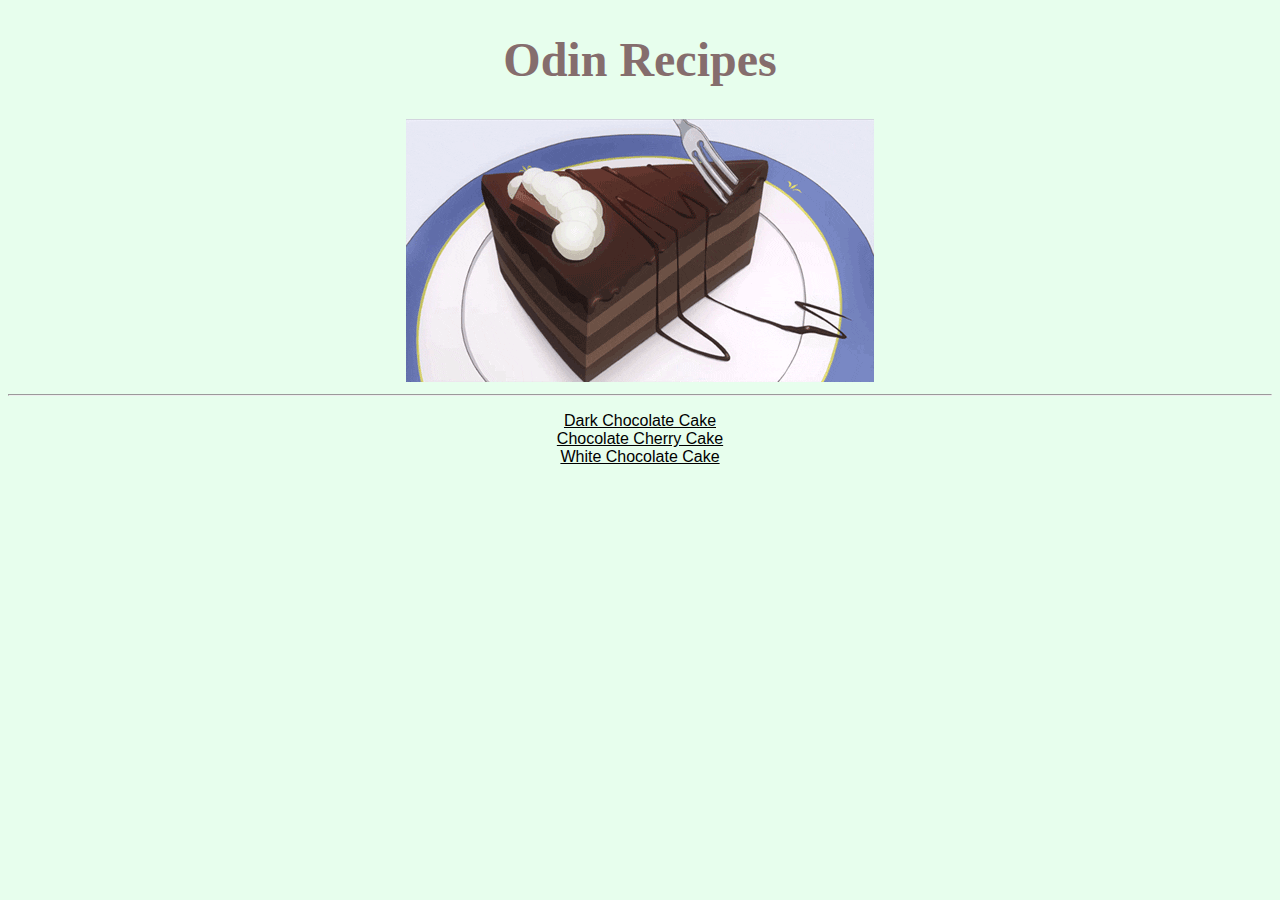
==== index.html @ 2f4e2bb0 "Add index with stylesheets" ====
<!DOCTYPE html>
<html lang="en">
    <head>
        <title>
            Odin Recipes
        </title>
        <meta charset="UTF-8">
        <meta name="viewport" content="width=device-width, initial-scale=1.0">
        <title>Odin Recipes</title>
        <link rel="stylesheet" href="../style.css">
    </head>
    <body>
        <h1 id="header">Odin Recipes</h1>
        <div class="anime-cake">
            <img src="images/choco.gif" alt="Anime chocolate cake gif">
        </div>
            <hr>
        <ul id="recipes-links">
            <li><a href="recipes/darkcake.html" target="_blank">Dark Chocolate Cake</a></li>
            <li><a href="recipes/cherrycake.html" target="_blank">Chocolate Cherry Cake</a></li>
            <li><a href="recipes/whitecake.html" target="_blank">White Chocolate Cake</a></li>
        </ul>
    </body>
</html>
---- style.css ----
body {
    font-family: Poppins, sans-serif;
    background: rgba(176, 252, 195, 0.3)
}


#header {
    color: rgb(133, 109, 109);
    text-align: center;
    font-family: 'Playfair Display', serif;
    font-size: 3rem;
    font-weight: bold;
}

.anime-cake,
#recipes-links {
    text-align: center;
    list-style-type: none;
    padding: 0
}

a {
    color: black;
}

a:hover {
border: 1px solid black;
    border-radius: 10px;
    color: white;
    background-color: rgba(18, 29, 21, 0.3);
}
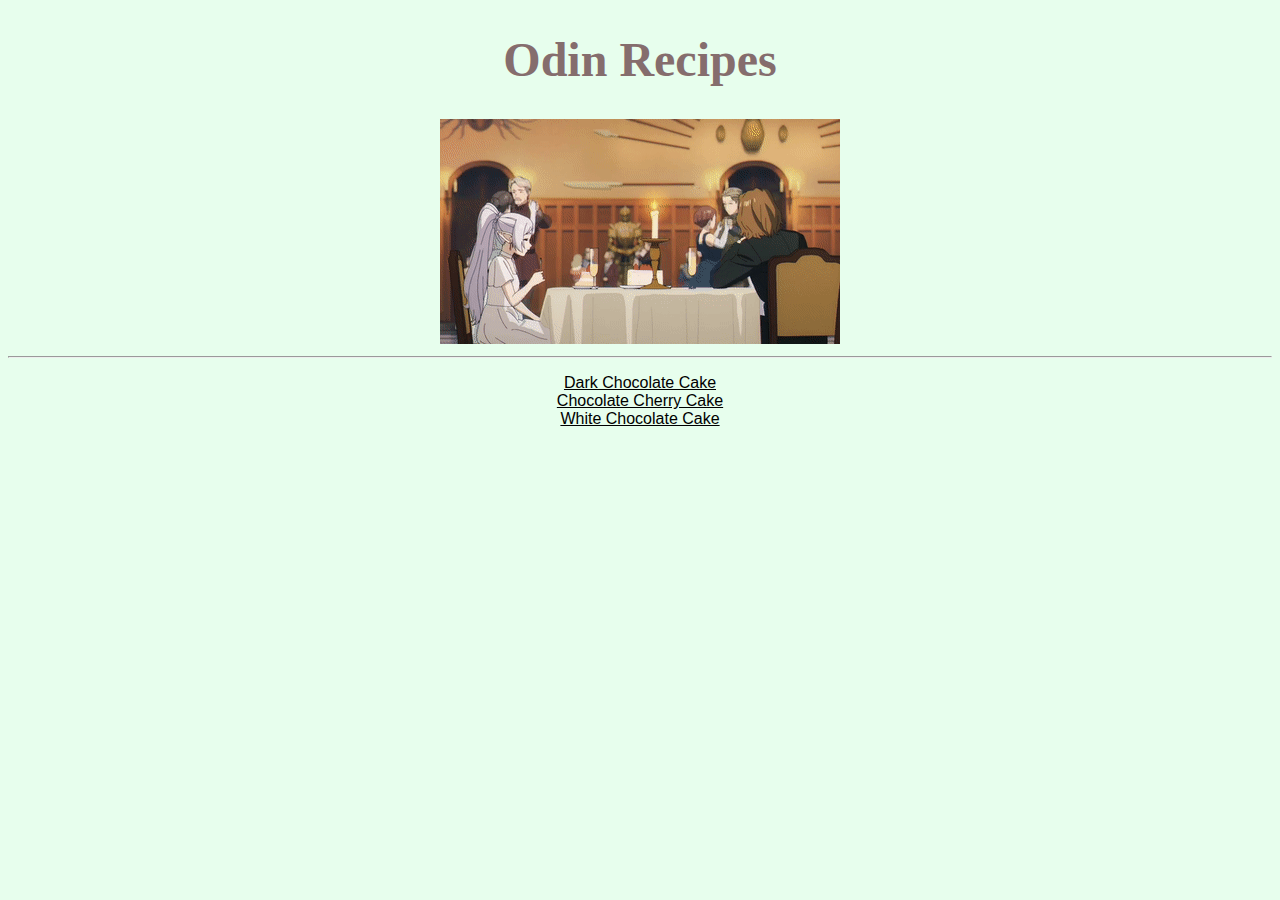
==== commit 649f4de1: "Change index gif" ====
--- a/index.html
+++ b/index.html
@@ -7,12 +7,12 @@
         <meta charset="UTF-8">
         <meta name="viewport" content="width=device-width, initial-scale=1.0">
         <title>Odin Recipes</title>
-        <link rel="stylesheet" href="../style.css">
+        <link rel="stylesheet" href="style.css">
     </head>
     <body>
         <h1 id="header">Odin Recipes</h1>
         <div class="anime-cake">
-            <img src="images/choco.gif" alt="Anime chocolate cake gif">
+            <img src="images/frieren.gif" alt="Anime chocolate cake gif">
         </div>
             <hr>
         <ul id="recipes-links">
--- a/style.css
+++ b/style.css
@@ -1,4 +1,3 @@
-
 body {
     font-family: Poppins, sans-serif;
     background: rgba(176, 252, 195, 0.3)
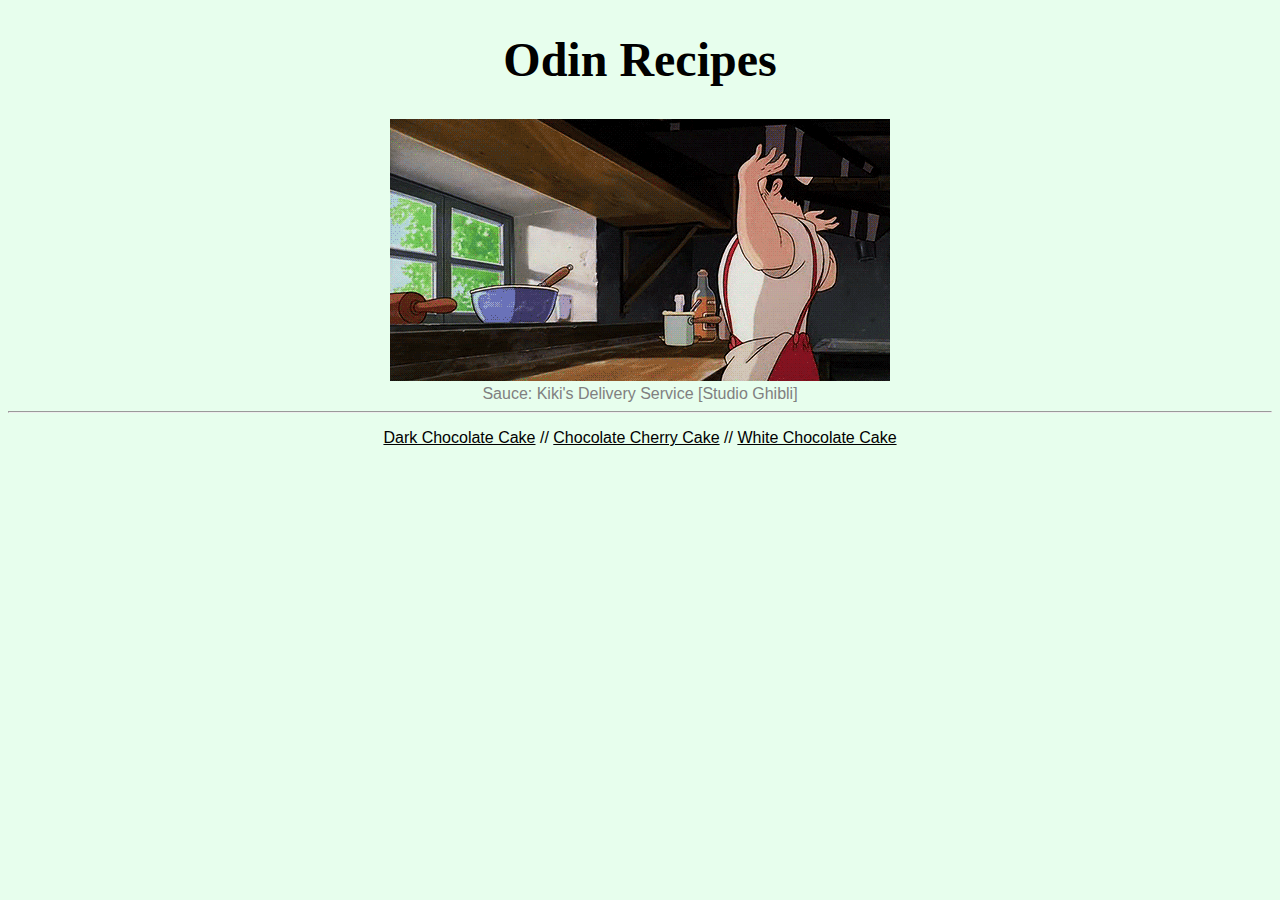
==== commit 22d42a9b: "Add finished index" ====
--- a/index.html
+++ b/index.html
@@ -11,14 +11,14 @@
     </head>
     <body>
         <h1 id="header">Odin Recipes</h1>
-        <div class="anime-cake">
-            <img src="images/frieren.gif" alt="Anime chocolate cake gif">
-        </div>
-            <hr>
-        <ul id="recipes-links">
-            <li><a href="recipes/darkcake.html" target="_blank">Dark Chocolate Cake</a></li>
-            <li><a href="recipes/cherrycake.html" target="_blank">Chocolate Cherry Cake</a></li>
-            <li><a href="recipes/whitecake.html" target="_blank">White Chocolate Cake</a></li>
+        <img src="images/chad.gif" alt="Anime chocolate cake gif">
+        <a href="https://myanimelist.net/anime/512/Majo_no_Takkyuubin" target="_blank" class="sauce">
+            <p class="sauce">Sauce: Kiki's Delivery Service [Studio Ghibli]</p>
+        </a><hr>
+        <ul>
+            <a href="recipes/darkcake.html">Dark Chocolate Cake</a> //
+            <a href="recipes/cherrycake.html">Chocolate Cherry Cake</a> //
+            <a href="recipes/whitecake.html">White Chocolate Cake</a>
         </ul>
     </body>
 </html>--- a/style.css
+++ b/style.css
@@ -1,3 +1,9 @@
+* {
+    padding: 0;
+    box-sizing: border-box;
+    text-align: center;
+}
+
 body {
     font-family: Poppins, sans-serif;
     background: rgba(176, 252, 195, 0.3)
@@ -5,18 +11,21 @@
 
 
 #header {
-    color: rgb(133, 109, 109);
-    text-align: center;
+    color: black;
     font-family: 'Playfair Display', serif;
     font-size: 3rem;
     font-weight: bold;
 }
 
-.anime-cake,
-#recipes-links {
-    text-align: center;
-    list-style-type: none;
-    padding: 0
+.sauce {
+    color: gray;
+    text-decoration: none;
+    margin: 0;
+}
+
+.sauce:hover {
+    color: black;
+
 }
 
 a {
@@ -24,8 +33,9 @@
 }
 
 a:hover {
-border: 1px solid black;
+    border: 1px solid black;
     border-radius: 10px;
     color: white;
     background-color: rgba(18, 29, 21, 0.3);
-}+}
+
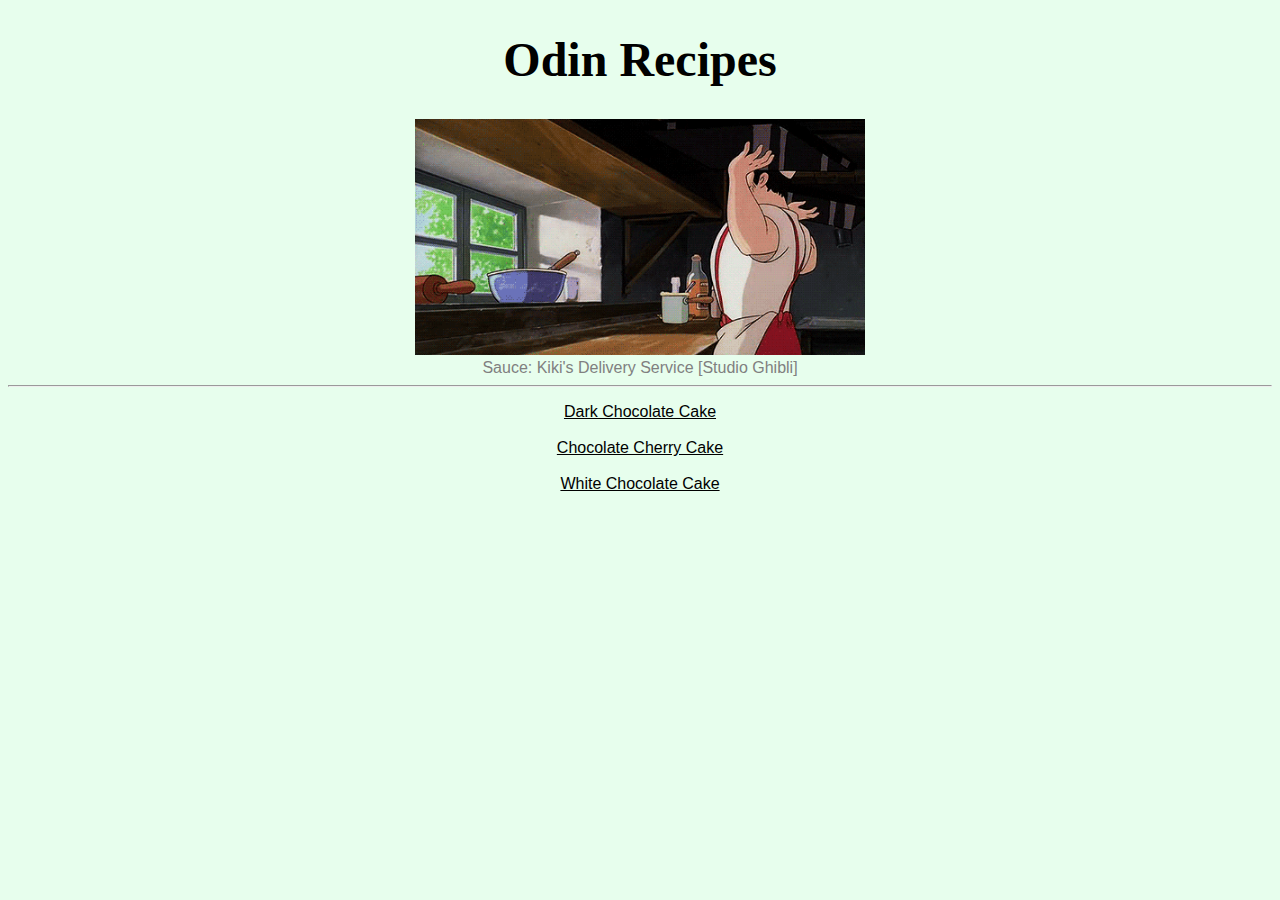
==== commit d4d1ddce: "Fix: index gif and links" ====
--- a/index.html
+++ b/index.html
@@ -11,14 +11,14 @@
     </head>
     <body>
         <h1 id="header">Odin Recipes</h1>
-        <img src="images/chad.gif" alt="Anime chocolate cake gif">
+        <img src="images/chad.gif" alt="Anime chocolate cake gif" width="450">
         <a href="https://myanimelist.net/anime/512/Majo_no_Takkyuubin" target="_blank" class="sauce">
             <p class="sauce">Sauce: Kiki's Delivery Service [Studio Ghibli]</p>
         </a><hr>
         <ul>
-            <a href="recipes/darkcake.html">Dark Chocolate Cake</a> //
-            <a href="recipes/cherrycake.html">Chocolate Cherry Cake</a> //
-            <a href="recipes/whitecake.html">White Chocolate Cake</a>
+            <li><a href="recipes/darkcake.html">Dark Chocolate Cake</a></li><br>
+            <li><a href="recipes/cherrycake.html">Chocolate Cherry Cake</a></li><br>
+            <li><a href="recipes/whitecake.html">White Chocolate Cake</a></li>
         </ul>
     </body>
 </html>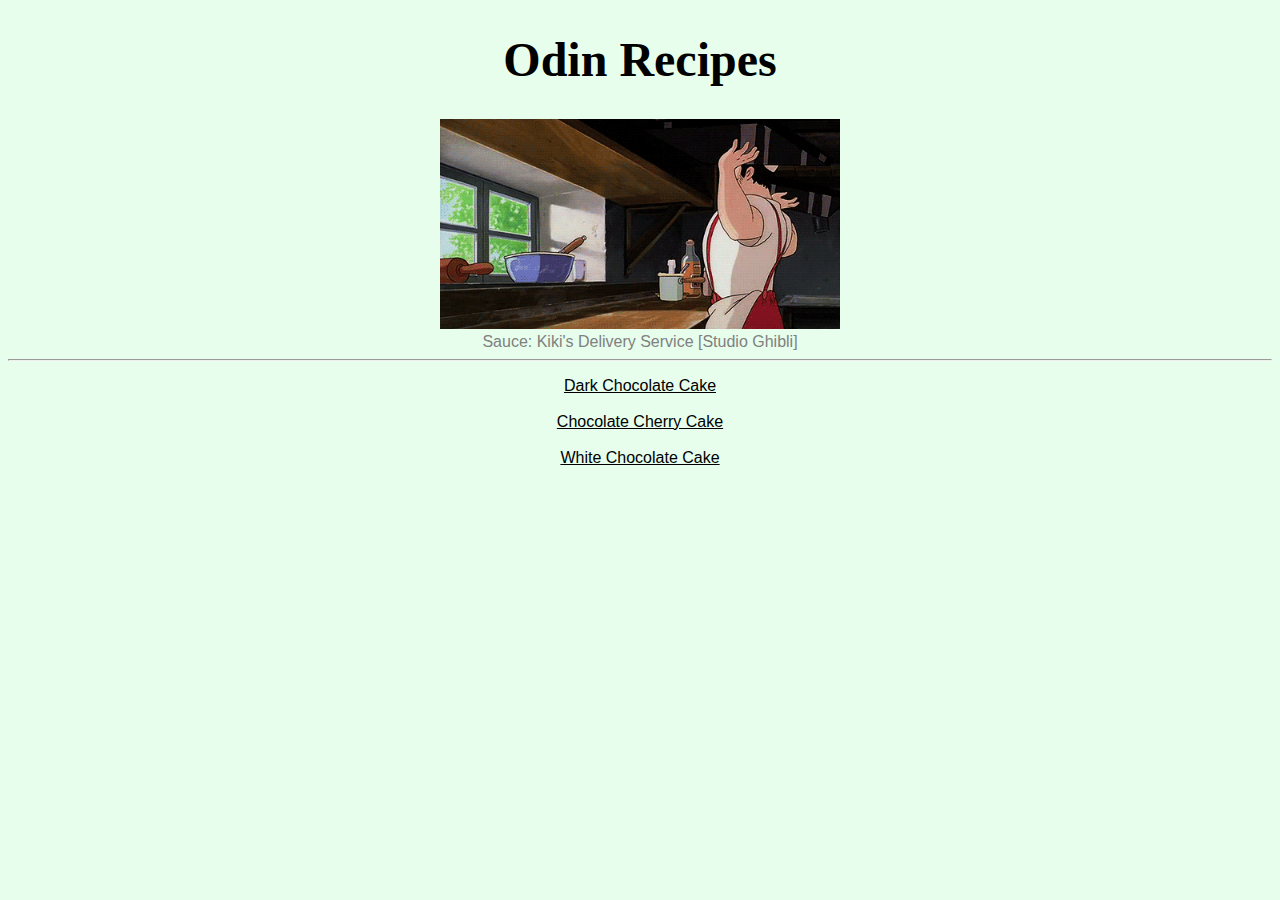
==== commit ee7be0e0: "Fix: image size" ====
--- a/index.html
+++ b/index.html
@@ -11,10 +11,11 @@
     </head>
     <body>
         <h1 id="header">Odin Recipes</h1>
-        <img src="images/chad.gif" alt="Anime chocolate cake gif" width="450">
+        <img src="images/chad.gif" alt="Anime chocolate cake gif">
         <a href="https://myanimelist.net/anime/512/Majo_no_Takkyuubin" target="_blank" class="sauce">
             <p class="sauce">Sauce: Kiki's Delivery Service [Studio Ghibli]</p>
-        </a><hr>
+        </a>
+        <hr>
         <ul>
             <li><a href="recipes/darkcake.html">Dark Chocolate Cake</a></li><br>
             <li><a href="recipes/cherrycake.html">Chocolate Cherry Cake</a></li><br>
--- a/style.css
+++ b/style.css
@@ -39,3 +39,7 @@
     background-color: rgba(18, 29, 21, 0.3);
 }
 
+img {
+    height: auto;
+    width: 400px;
+}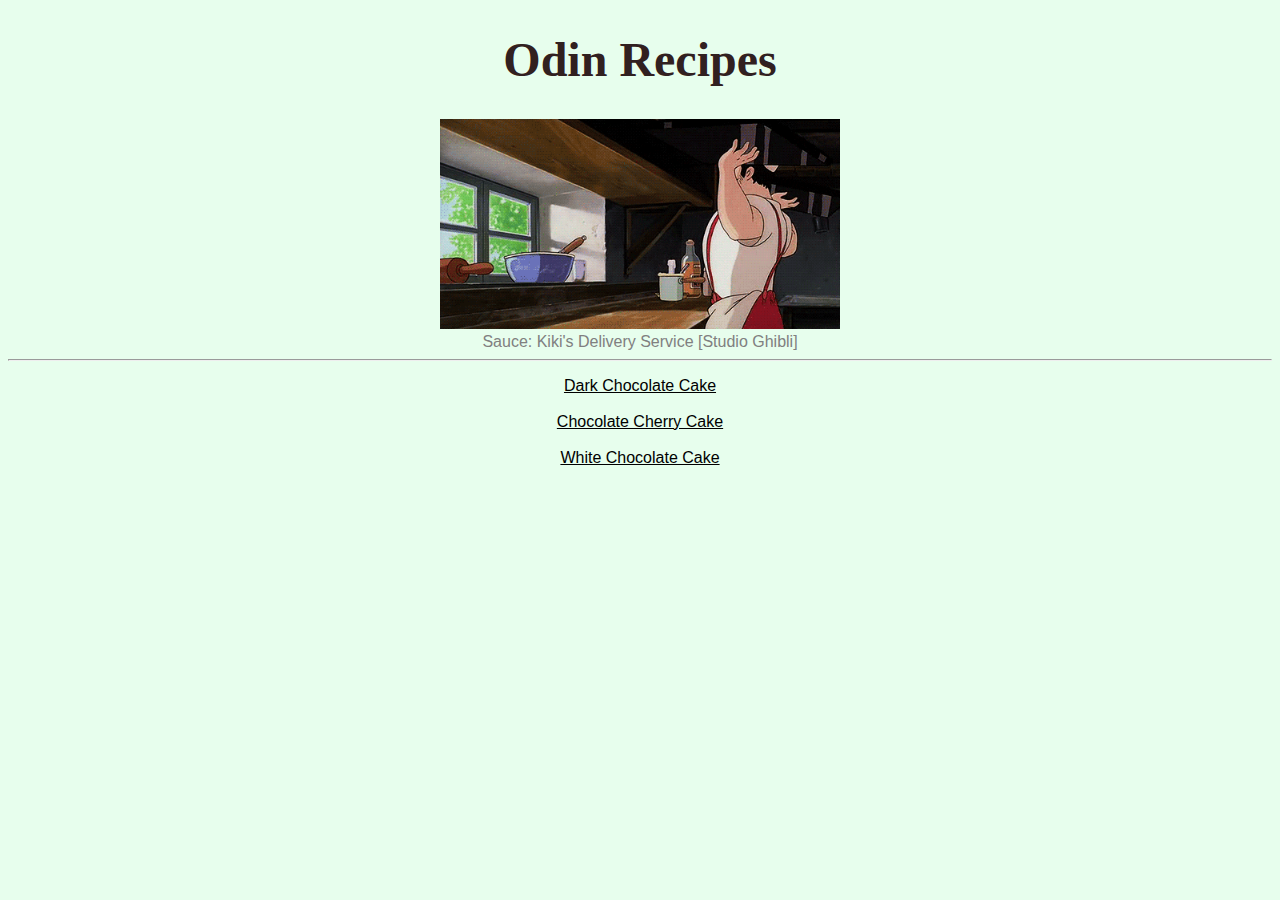
==== commit 6433f25f: "Add final version of the index" ====
--- a/index.html
+++ b/index.html
@@ -10,7 +10,7 @@
         <link rel="stylesheet" href="style.css">
     </head>
     <body>
-        <h1 id="header">Odin Recipes</h1>
+        <h1 class="header">Odin Recipes</h1>
         <img src="images/chad.gif" alt="Anime chocolate cake gif">
         <a href="https://myanimelist.net/anime/512/Majo_no_Takkyuubin" target="_blank" class="sauce">
             <p class="sauce">Sauce: Kiki's Delivery Service [Studio Ghibli]</p>
--- a/style.css
+++ b/style.css
@@ -10,11 +10,11 @@
 }
 
 
-#header {
-    color: black;
+.header {
+    color: rgb(49, 32, 32);
     font-family: 'Playfair Display', serif;
     font-size: 3rem;
-    font-weight: bold;
+    font-weight: 900;
 }
 
 .sauce {
@@ -42,4 +42,9 @@
 img {
     height: auto;
     width: 400px;
+}
+
+.description {
+    font-size: 20px;
+    font-weight: bold;
 }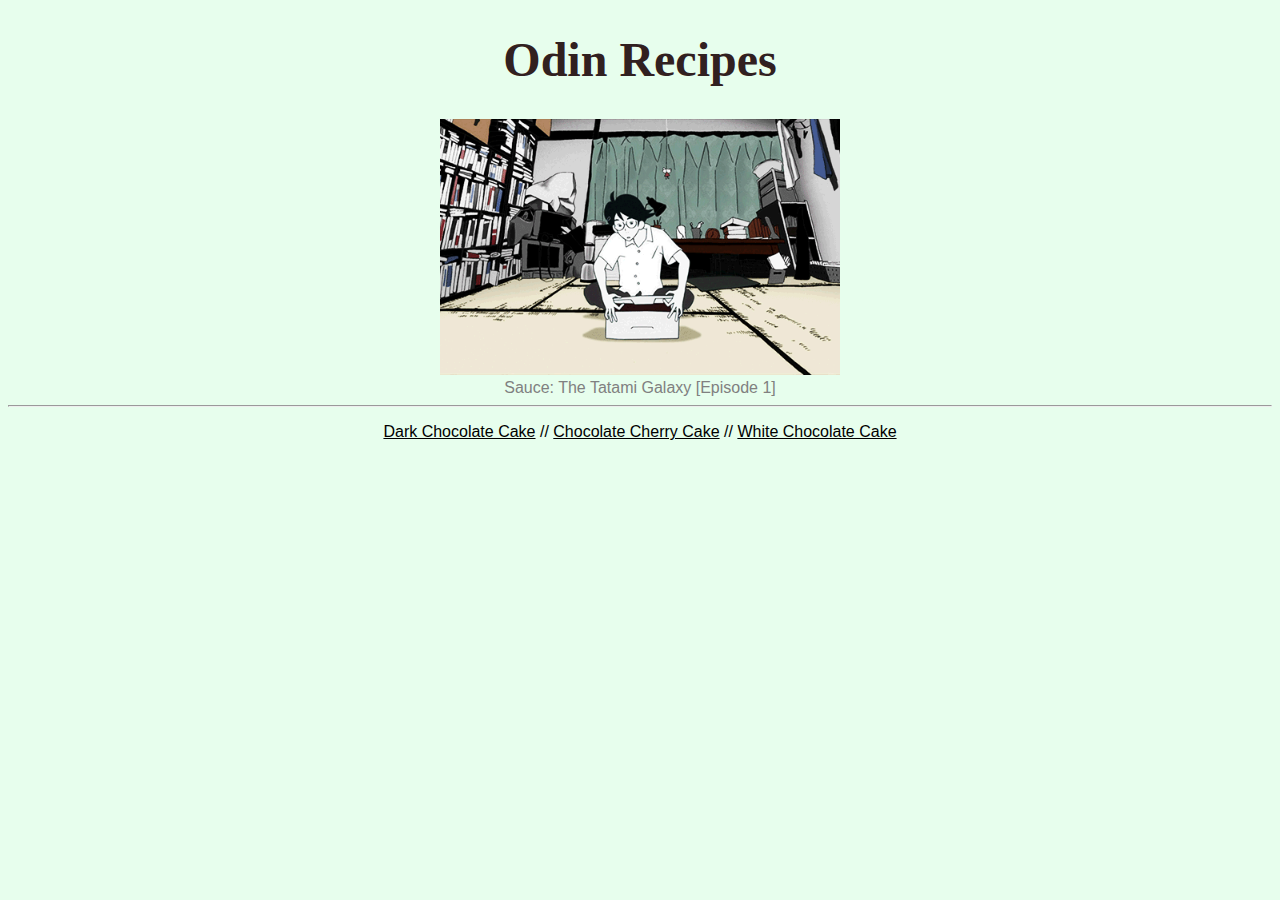
==== commit 38dbb970: "Add new gif to the index and changes the display of links" ====
--- a/index.html
+++ b/index.html
@@ -11,15 +11,17 @@
     </head>
     <body>
         <h1 class="header">Odin Recipes</h1>
-        <img src="images/chad.gif" alt="Anime chocolate cake gif">
-        <a href="https://myanimelist.net/anime/512/Majo_no_Takkyuubin" target="_blank" class="sauce">
-            <p class="sauce">Sauce: Kiki's Delivery Service [Studio Ghibli]</p>
+        <img src="images/tgcake.gif" alt="Anime chocolate cake gif">
+        <a href="https://myanimelist.net/anime/7785/Yojouhan_Shinwa_Taikei" target="_blank" class="sauce">
+            <p class="sauce">Sauce: The Tatami Galaxy [Episode 1]</p>
         </a>
         <hr>
+        <div class="recipe-li">
         <ul>
-            <li><a href="recipes/darkcake.html">Dark Chocolate Cake</a></li><br>
-            <li><a href="recipes/cherrycake.html">Chocolate Cherry Cake</a></li><br>
+            <li><a href="recipes/darkcake.html">Dark Chocolate Cake</a></li> //
+            <li><a href="recipes/cherrycake.html">Chocolate Cherry Cake</a></li> //
             <li><a href="recipes/whitecake.html">White Chocolate Cake</a></li>
         </ul>
+        </div>
     </body>
 </html>--- a/style.css
+++ b/style.css
@@ -28,6 +28,11 @@
 
 }
 
+.recipe-li li {
+    display: inline-block;
+    
+}
+
 a {
     color: black;
 }
